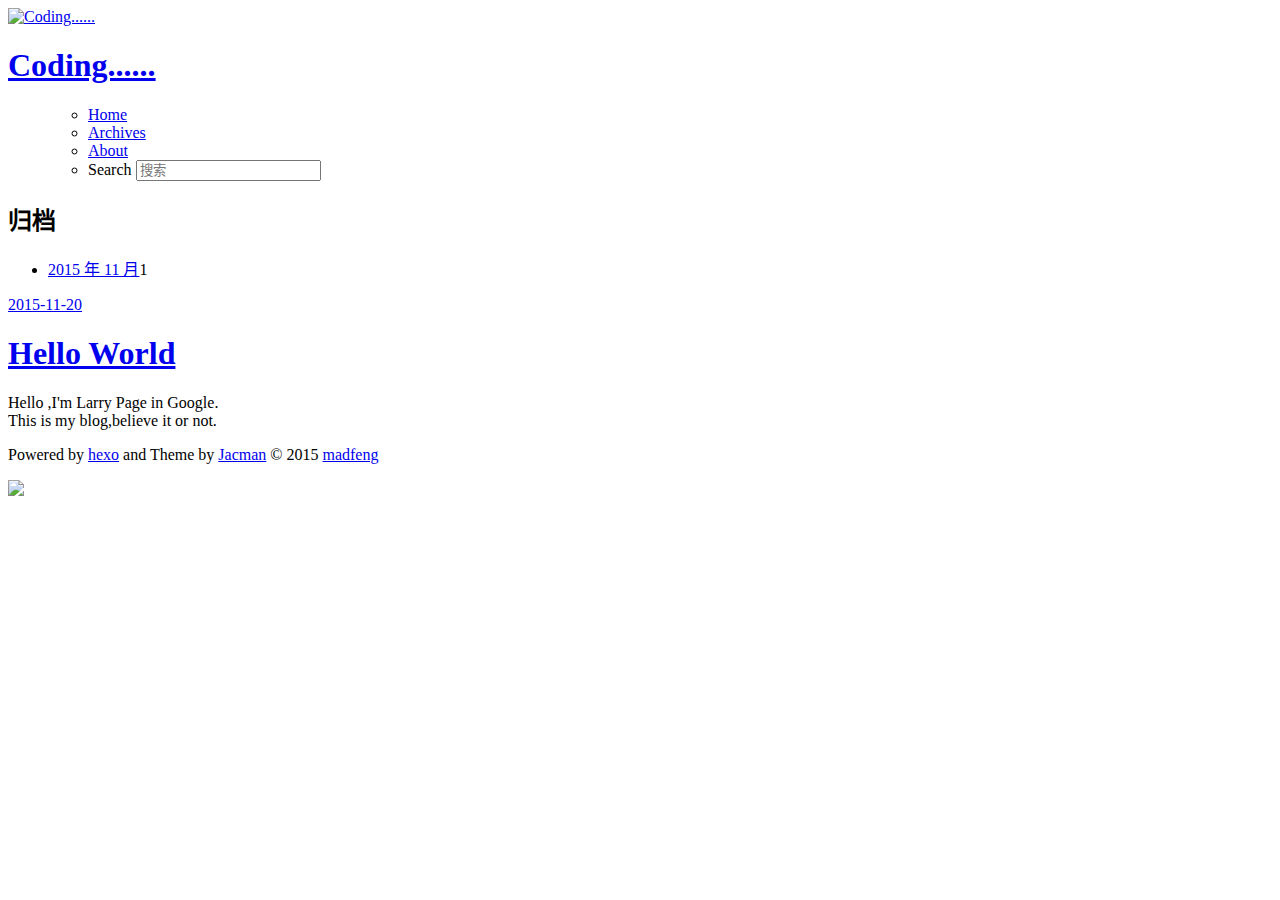
==== archives/index.html @ d9b38f1b "Site updated: 2015-11-20 17:29:52" ====
<!DOCTYPE HTML>
<html lang="zh-CN">
<head>
  <meta charset="UTF-8">
  
    <title>归档 | Coding......</title>
    <meta name="viewport" content="width=device-width, initial-scale=1,user-scalable=no">
    
    <meta name="author" content="madfeng">
    

    
    <meta name="description">
<meta property="og:type" content="website">
<meta property="og:title" content="Coding......">
<meta property="og:url" content="http://madfeng.github.io/archives/index.html">
<meta property="og:site_name" content="Coding......">
<meta property="og:description">
<meta name="twitter:card" content="summary">
<meta name="twitter:title" content="Coding......">
<meta name="twitter:description">

    
    <link rel="alternative" href="/atom.xml" title="Coding......" type="application/atom+xml">
    
    
    <link rel="icon" href="/blog/img/favicon.ico">
    
    
    <link rel="apple-touch-icon" href="/blog/img/jacman.jpg">
    <link rel="apple-touch-icon-precomposed" href="/blog/img/jacman.jpg">
    
    <link rel="stylesheet" href="/blog/css/style.css" type="text/css">
</head>

    <body>
      <header>
        
<div>
		
			<div id="imglogo">
				<a href="/blog/"><img src="/blog/img/logo.png" alt="Coding......" title="Coding......"/></a>
			</div>
			
			<div id="textlogo">
				<h1 class="site-name"><a href="/blog/" title="Coding......">Coding......</a></h1>
				<h2 class="blog-motto"></h2>
			</div>
			<div class="navbar"><a class="navbutton navmobile" href="#" title="菜单">
			</a></div>
			<nav class="animated">
				<ul>
					<ul>
					 
						<li><a href="/blog/">Home</a></li>
					
						<li><a href="/blog/archives">Archives</a></li>
					
						<li><a href="/blog/about">About</a></li>
					
					<li>
 					
					<form class="search" action="//google.com/search" method="get" accept-charset="utf-8">
						<label>Search</label>
						<input type="search" id="search" name="q" autocomplete="off" maxlength="20" placeholder="搜索" />
						<input type="hidden" name="q" value="site:madfeng.github.io">
					</form>
					
					</li>
				</ul>
			</nav>			
</div>
      </header>
      <div id="container">
        

<div class="archive-title" >
  <h2 class="archive-icon">归档</h2>
  
  <div class="archiveslist archive-float clearfix">
   <ul class="archive-list"><li class="archive-list-item"><a class="archive-list-link" href="/blog/archives/2015/11/">2015 年 11 月</a><span class="archive-list-count">1</span></li></ul>
 </div>
  
</div>
<div id="main" class="archive-part clearfix">
  <div id="archive-page">

  <section class="post" itemscope itemprop="blogPost">
  
    <a href="/blog/uncategorized/hello-world/" title="Hello World" itemprop="url">
  

    <time datetime="2015-11-20T08:30:28.329Z" itemprop="datePublished">2015-11-20</time>


    <h1 itemprop="name">Hello World</h1>

  </a>
</section>


  </div>
</div>

      </div>
      <footer><div id="footer" >
	
	<div class="line">
		<span></span>
		<div class="author"></div>
	</div>
	
	
	<section class="info">
		<p> Hello ,I&#39;m Larry Page in Google. <br/>
			This is my blog,believe it or not.</p>
	</section>
	 
	<div class="social-font" class="clearfix">
		
		<a href="http://weibo.com/2176287895" target="_blank" class="icon-weibo" title="微博"></a>
		
		
		
		
		
		
		
		
		
		
	</div>
			
		

		<p class="copyright">
		Powered by <a href="http://hexo.io" target="_blank" title="hexo">hexo</a> and Theme by <a href="https://github.com/wuchong/jacman" target="_blank" title="Jacman">Jacman</a> © 2015 
		
		<a href="/blog/about" target="_blank" title="madfeng">madfeng</a>
		
		
		</p>
</div>
</footer>
      <script src="/blog/js/jquery-2.0.3.min.js"></script>
<script src="/blog/js/jquery.imagesloaded.min.js"></script>
<script src="/blog/js/gallery.js"></script>
<script src="/blog/js/jquery.qrcode-0.12.0.min.js"></script>

<script type="text/javascript">
$(document).ready(function(){ 
  $('.navbar').click(function(){
    $('header nav').toggleClass('shownav');
  });
  var myWidth = 0;
  function getSize(){
    if( typeof( window.innerWidth ) == 'number' ) {
      myWidth = window.innerWidth;
    } else if( document.documentElement && document.documentElement.clientWidth) {
      myWidth = document.documentElement.clientWidth;
    };
  };
  var m = $('#main'),
      a = $('#asidepart'),
      c = $('.closeaside'),
      o = $('.openaside');
  c.click(function(){
    a.addClass('fadeOut').css('display', 'none');
    o.css('display', 'block').addClass('fadeIn');
    m.addClass('moveMain');
  });
  o.click(function(){
    o.css('display', 'none').removeClass('beforeFadeIn');
    a.css('display', 'block').removeClass('fadeOut').addClass('fadeIn');      
    m.removeClass('moveMain');
  });
  $(window).scroll(function(){
    o.css("top",Math.max(80,260-$(this).scrollTop()));
  });
  
  $(window).resize(function(){
    getSize(); 
    if (myWidth >= 1024) {
      $('header nav').removeClass('shownav');
    }else{
      m.removeClass('moveMain');
      a.css('display', 'block').removeClass('fadeOut');
      o.css('display', 'none');
        
    }
  });
});
</script>










<link rel="stylesheet" href="/blog/fancybox/jquery.fancybox.css" media="screen" type="text/css">
<script src="/blog/fancybox/jquery.fancybox.pack.js"></script>
<script type="text/javascript">
$(document).ready(function(){ 
  $('.article-content').each(function(i){
    $(this).find('img').each(function(){
      if ($(this).parent().hasClass('fancybox')) return;
      var alt = this.alt;
      if (alt) $(this).after('<span class="caption">' + alt + '</span>');
      $(this).wrap('<a href="' + this.src + '" title="' + alt + '" class="fancybox"></a>');
    });
    $(this).find('.fancybox').each(function(){
      $(this).attr('rel', 'article' + i);
    });
  });
  if($.fancybox){
    $('.fancybox').fancybox();
  }
}); 
</script>



<!-- Analytics Begin -->



<script type="text/javascript">
var _bdhmProtocol = (("https:" == document.location.protocol) ? " https://" : " http://");
document.write(unescape("%3Cscript src='" + _bdhmProtocol + "hm.baidu.com/h.js%3Fe6d1f421bbc9962127a50488f9ed37d1' type='text/javascript'%3E%3C/script%3E"));
</script>



<!-- Analytics End -->

<!-- Totop Begin -->

	<div id="totop">
	<a title="返回顶部"><img src="/blog/img/scrollup.png"/></a>
	</div>
	<script src="/blog/js/totop.js"></script>

<!-- Totop End -->

<!-- MathJax Begin -->
<!-- mathjax config similar to math.stackexchange -->


<!-- MathJax End -->

<!-- Tiny_search Begin -->

<!-- Tiny_search End -->

    </body>
   </html>
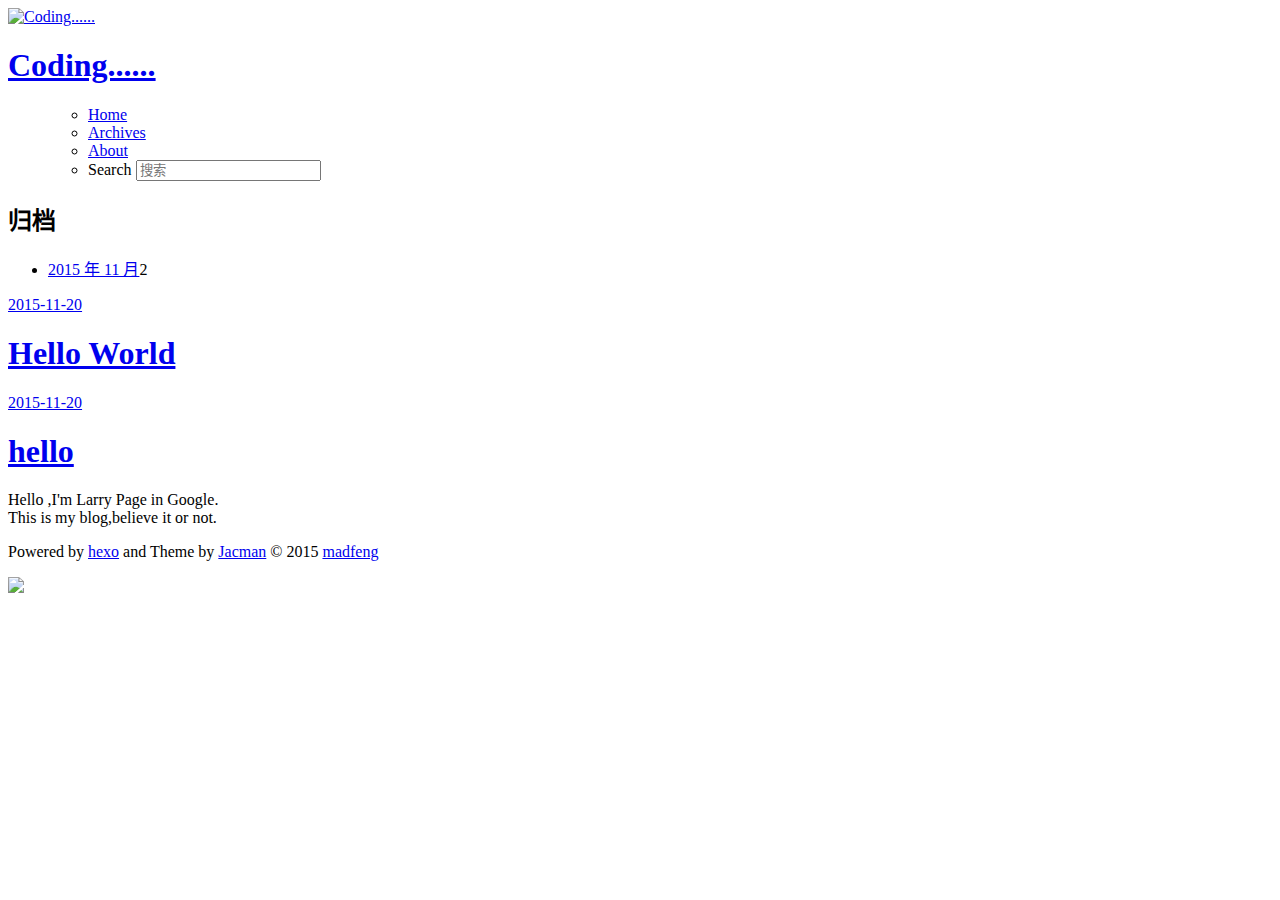
==== commit 42422b9e: "Site updated: 2015-11-20 18:03:49" ====
--- a/archives/index.html
+++ b/archives/index.html
@@ -79,7 +79,7 @@
   <h2 class="archive-icon">归档</h2>
   
   <div class="archiveslist archive-float clearfix">
-   <ul class="archive-list"><li class="archive-list-item"><a class="archive-list-link" href="/blog/archives/2015/11/">2015 年 11 月</a><span class="archive-list-count">1</span></li></ul>
+   <ul class="archive-list"><li class="archive-list-item"><a class="archive-list-link" href="/blog/archives/2015/11/">2015 年 11 月</a><span class="archive-list-count">2</span></li></ul>
  </div>
   
 </div>
@@ -88,13 +88,26 @@
 
   <section class="post" itemscope itemprop="blogPost">
   
-    <a href="/blog/uncategorized/hello-world/" title="Hello World" itemprop="url">
-  
-
-    <time datetime="2015-11-20T08:30:28.329Z" itemprop="datePublished">2015-11-20</time>
+    <a href="/blog/blog/hello-world/" title="Hello World" itemprop="url">
+  
+
+    <time datetime="2015-11-20T09:48:52.829Z" itemprop="datePublished">2015-11-20</time>
 
 
     <h1 itemprop="name">Hello World</h1>
+
+  </a>
+</section>
+
+  <section class="post" itemscope itemprop="blogPost">
+  
+    <a href="/blog/life/hello/" title="hello" itemprop="url">
+  
+
+    <time datetime="2015-11-20T09:41:35.000Z" itemprop="datePublished">2015-11-20</time>
+
+
+    <h1 itemprop="name">hello</h1>
 
   </a>
 </section>
